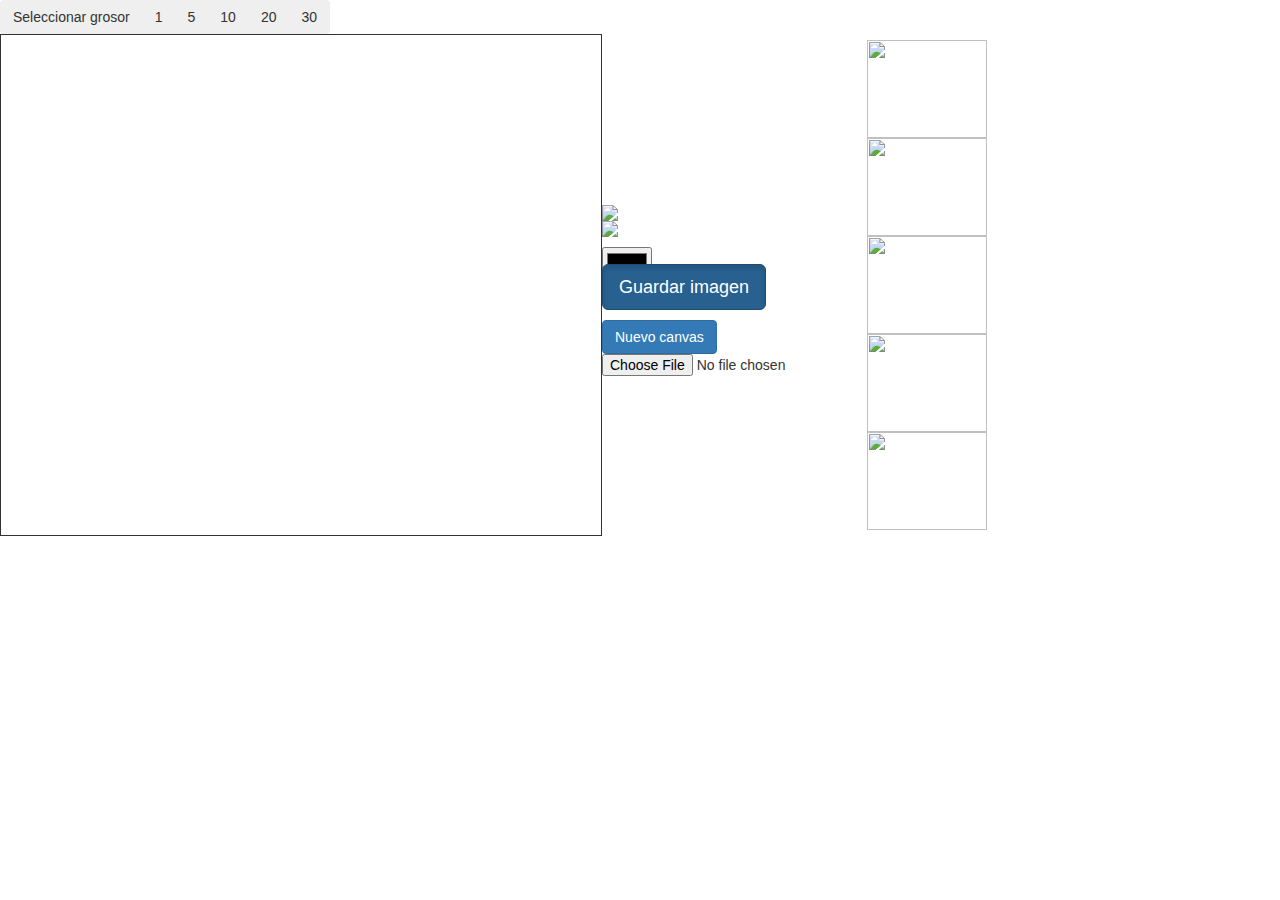
==== Entrega1/Index.html @ a52990ac "Cambiado el nombre de la carpeta" ====
<!DOCTYPE html PUBLIC "-//W3C//DTD XHTML 1.0 Transitional//EN" "http://www.w3.org/TR/xhtml1/DTD/xhtml1-transitional.dtd">
<html xmlns="http://www.w3.org/1999/xhtml">
<head>
  <link rel="stylesheet" href="/css/bootstrap.min.css">
  <meta http-equiv="Content-Type" content="text/html; charset=utf-8" />
  <title>Paint y filtros</title>
  <link rel="stylesheet" href="https://maxcdn.bootstrapcdn.com/bootstrap/3.3.7/css/bootstrap.min.css" integrity="sha384-BVYiiSIFeK1dGmJRAkycuHAHRg32OmUcww7on3RYdg4Va+PmSTsz/K68vbdEjh4u" crossorigin="anonymous">
</head>

<style type="text/css">
canvas {
  border : solid 1px;
  cursor : url('img/lapizcursor.jpg'), default;
}
.herramientas {
  width: 100px;
}
.herramientas div {
  position: relative;
  top: 15px;
}
.herramientas div:hover{
  border: solid red 1px;
  cursor: pointer;
}
.herramientas img:hover{
  border: solid red 1px;
  cursor: pointer;
}
.herramientas a{
  position: relative;
  top: 10px;
}
.herramientas #reiniciar{
  position: relative;
  top: 20px;
}
.herramientas input{
  position: relative;
  top: 20px;
}
.filtros {
  width: 120px;
}
.filtros a{
  position: relative;
  top: 10px;
}
.filtros img:hover{
  border: solid red 1px;
  cursor: pointer;
}
</style>


<body>
  <table>
    <tr>
      <td>
        <div class="btn-toolbar" role="toolbar" aria-label="Toolbar with button groups">
          <div class="btn-group mr-2" role="group" aria-label="First group">
            <button type="button" class="btn btn-secondary">Seleccionar grosor</button>
            <button type="button" class="btn btn-secondary" onclick="setSize(1);">1</button>
            <button type="button" class="btn btn-secondary" onclick="setSize(5);">5</button>
            <button type="button" class="btn btn-secondary" onclick="setSize(10);">10</button>
            <button type="button" class="btn btn-secondary" onclick="setSize(20);">20</button>
            <button type="button" class="btn btn-secondary" onclick="setSize(30);">30</button>
          </div>
        </div>
      </td>
    </tr>
    <tr>
      <td>
        <canvas width="600" height="500" id="canvas"></canvas>
      </td>
      <td class="herramientas">
        <a href="#" id="lapiz"><img src="img/lapiz.jpg" /></a><br/>
        <a href="#" id="borrador"><img src="img/borrador.jpg" /></a><br/>
        <!-- <div style="width: 80px; height: 5px;" onclick="setSize(5);"></div><br />
        <div style="width: 80px; height: 10px;" onclick="setSize(10);"></div><br />
        <div style="width: 80px; height: 20px;" onclick="setSize(20);"></div><br />
        <div style="width: 80px; height: 30px;" onclick="setSize(30);"></div><br /> -->
        <input type="color" id="colores"/><br/>
        <a href="#" class="btn btn-primary btn-lg active" id="guardarImagen" download="canvas.jpg" role="button" aria-pressed="true">Guardar imagen</a><br/>
        <button type="button" class="btn btn-primary" download="canvas.jpg" id="reiniciar">Nuevo canvas</button><br/>
        <input type="file" id="imageFileInput" accept=".jpg, .jpeg, .png" /><br/>
      </td>
      <td class="filtros">
        <img id="ByN" src="img/ByN.jpg" width="120" height="98" />
        <img id="Sepia" src="img/Sepia.jpg" width="120" height="98" />
        <img id="Invertir" src="img/Invertir.jpg" width="120" height="98" />
        <img id="Bin" src="img/Bin.jpg" width="120" height="98" />
        <img id="Brillo" src="img/Brillo.jpg" width="120" height="98" />
      </td>
    </tr>
  </table>

  <script type="text/javascript" src="js/main.js"></script>


</body>
</html>
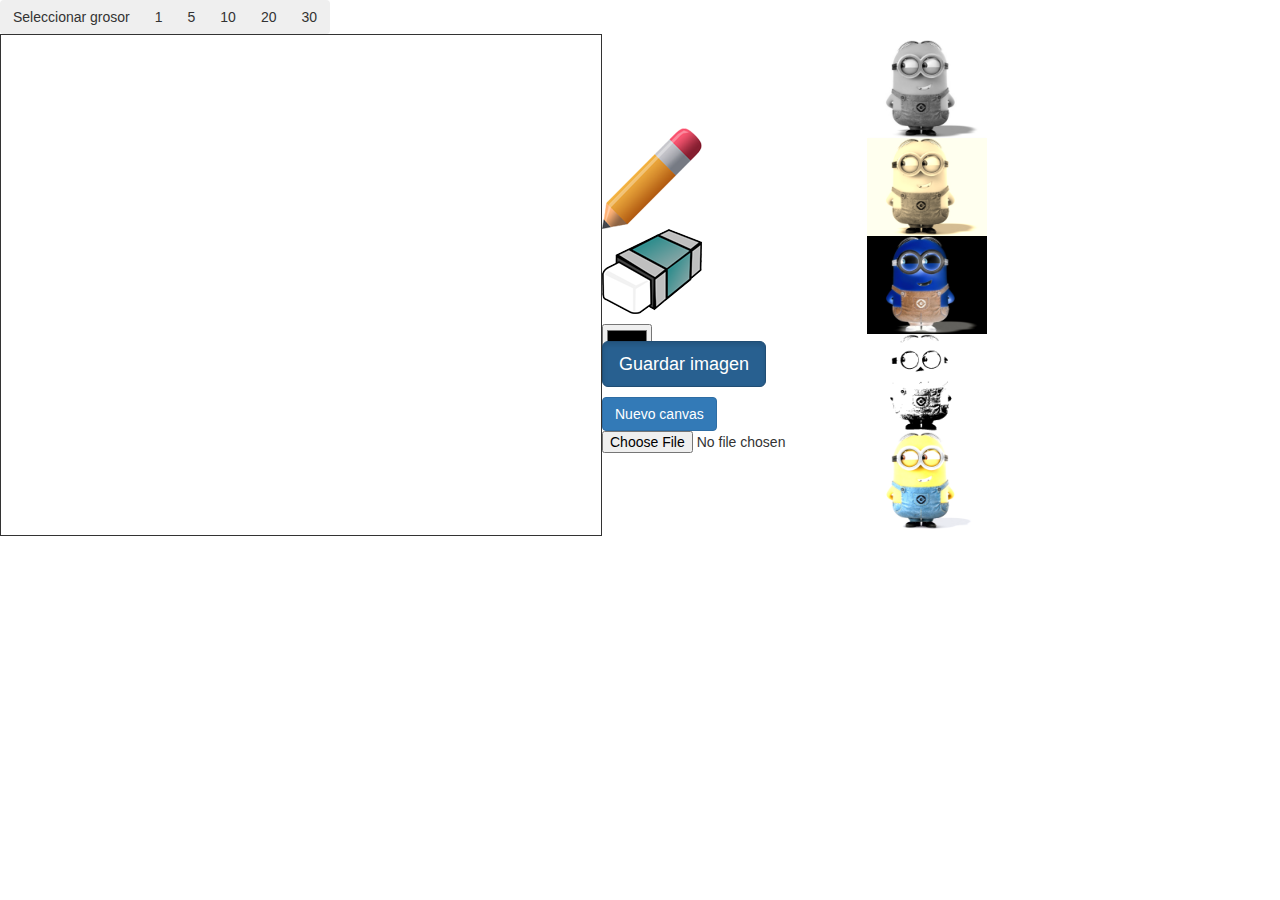
==== commit b6a0c570: "Arreglada la ruta del js las imagenes" ====
--- a/Entrega1/Index.html
+++ b/Entrega1/Index.html
@@ -10,7 +10,7 @@
 <style type="text/css">
 canvas {
   border : solid 1px;
-  cursor : url('img/lapizcursor.jpg'), default;
+  cursor : url('Img/lapizcursor.jpg'), default;
 }
 .herramientas {
   width: 100px;
@@ -74,8 +74,8 @@
         <canvas width="600" height="500" id="canvas"></canvas>
       </td>
       <td class="herramientas">
-        <a href="#" id="lapiz"><img src="img/lapiz.jpg" /></a><br/>
-        <a href="#" id="borrador"><img src="img/borrador.jpg" /></a><br/>
+        <a href="#" id="lapiz"><img src="Img/lapiz.jpg" /></a><br/>
+        <a href="#" id="borrador"><img src="Img/borrador.jpg" /></a><br/>
         <!-- <div style="width: 80px; height: 5px;" onclick="setSize(5);"></div><br />
         <div style="width: 80px; height: 10px;" onclick="setSize(10);"></div><br />
         <div style="width: 80px; height: 20px;" onclick="setSize(20);"></div><br />
@@ -86,17 +86,16 @@
         <input type="file" id="imageFileInput" accept=".jpg, .jpeg, .png" /><br/>
       </td>
       <td class="filtros">
-        <img id="ByN" src="img/ByN.jpg" width="120" height="98" />
-        <img id="Sepia" src="img/Sepia.jpg" width="120" height="98" />
-        <img id="Invertir" src="img/Invertir.jpg" width="120" height="98" />
-        <img id="Bin" src="img/Bin.jpg" width="120" height="98" />
-        <img id="Brillo" src="img/Brillo.jpg" width="120" height="98" />
+        <img id="ByN" src="Img/ByN.jpg" width="120" height="98" />
+        <img id="Sepia" src="Img/Sepia.jpg" width="120" height="98" />
+        <img id="Invertir" src="Img/Invertir.jpg" width="120" height="98" />
+        <img id="Bin" src="Img/Bin.jpg" width="120" height="98" />
+        <img id="Brillo" src="Img/Brillo.jpg" width="120" height="98" />
       </td>
     </tr>
   </table>
 
-  <script type="text/javascript" src="js/main.js"></script>
-
+  <script type="text/javascript" src="Js/Main.js"></script>
 
 </body>
 </html>
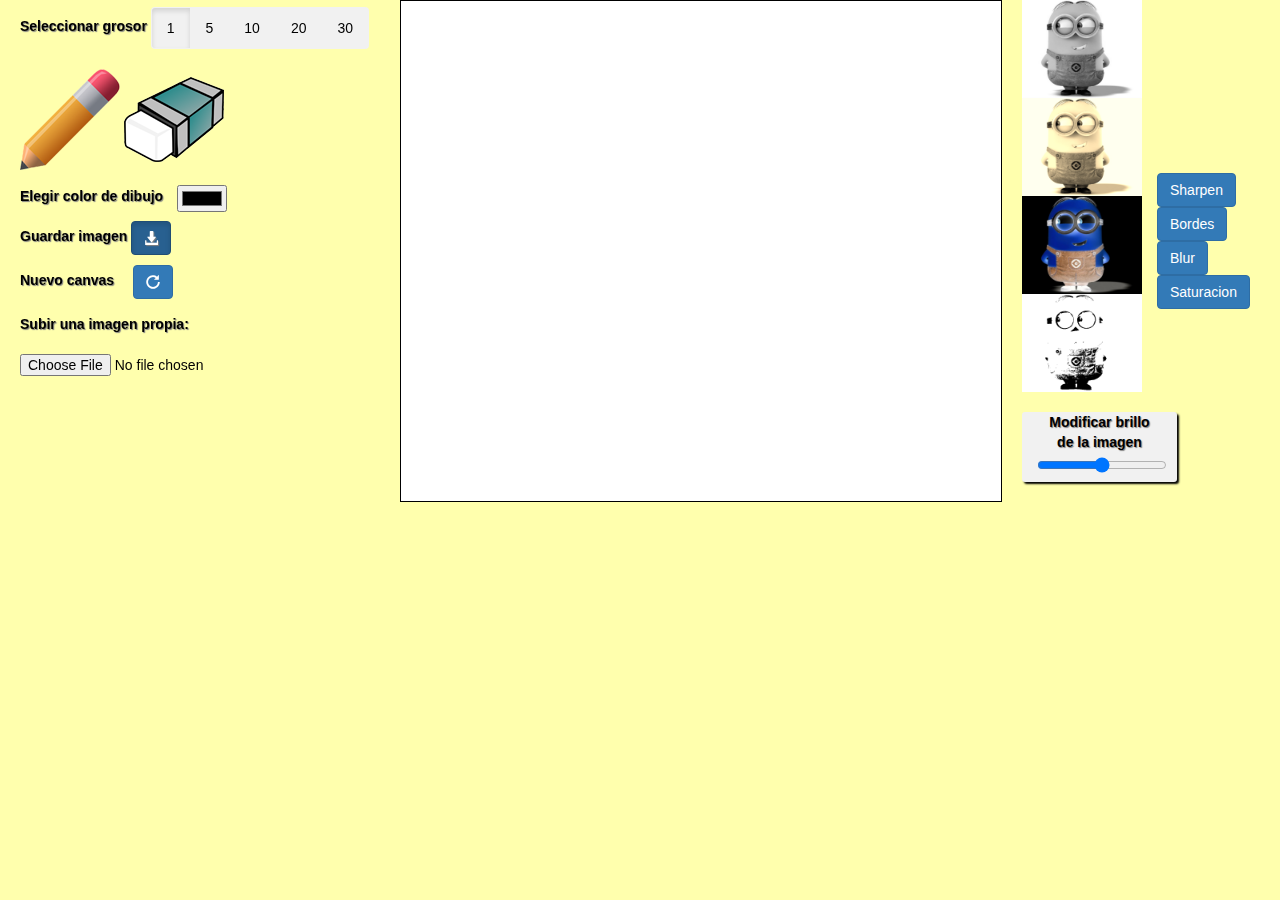
==== commit a2206a3b: "Agregadas todas las funcionalidades de filtros de convolusion y mejorado visualmente" ====
--- a/Entrega1/Index.html
+++ b/Entrega1/Index.html
@@ -8,47 +8,122 @@
 </head>
 
 <style type="text/css">
+body {
+  /* #FFFF99 */
+  /* rgba(255, 255, 153, 0.7) */
+
+  /* #99FF99 */
+  /* rgba(153, 255, 153, 0.7) */
+
+  background-color: rgba(255, 255, 153, 0.8);
+  color: black;
+  text-shadow: 1px 1px 1px grey;
+}
 canvas {
   border : solid 1px;
-  cursor : url('Img/lapizcursor.jpg'), default;
+  cursor : url('Img/lapizcursor1.png'), default;
 }
 .herramientas {
-  width: 100px;
-}
-.herramientas div {
-  position: relative;
-  top: 15px;
-}
-.herramientas div:hover{
+  width: 400px;
+  align-items: center;
+  position: relative;
+  bottom: 90px;
+  left: 5px;
+}
+.herramientas .container {
+  width: 400px;
+}
+.herramientas img:hover {
   border: solid red 1px;
   cursor: pointer;
 }
-.herramientas img:hover{
+.herramientas a {
+  position: relative;
+  top: 20px;
+}
+.herramientas #guardarImagen {
+  position: relative;
+  top: 40px;
+}
+.herramientas .download {
+  position: relative;
+  top: 40px;
+}
+.herramientas #reiniciar {
+  position: relative;
+  top: 50px;
+  left: 15px;
+}
+.herramientas .nuevoCanvas {
+  position: relative;
+  top: 50px;
+}
+.herramientas input {
+  position: relative;
+  top: 25px;
+}
+.herramientas .color {
+  position: relative;
+  top: 30px;
+}
+.herramientas #colores {
+  top: 35px;
+  left: 10px;
+}
+.herramientas .subirImagen {
+  position: relative;
+  top: 65px;
+}
+.herramientas #imageFileInput {
+  position: relative;
+  top: 80px;
+}
+.filtros {
+  width: 155px;
+  position: relative;
+  left: 20px;
+}
+.filtros .container {
+  width: 155px;
+  height: 70px;
+  background-color: #f1f1f1;
+  border: 2px black;
+  border-radius: 3px;
+  box-shadow: 2px 2px 2px black;
+}
+.filtros a {
+  position: relative;
+  top: 10px;
+  padding-top: 10px;
+}
+.filtros img {
+  position: relative;
+  bottom: 20px;
+}
+.filtros label {
+  text-align: center;
+}
+.filtros label,  .filtros input{
+  width: 130px;
+}
+.filtros img:hover {
   border: solid red 1px;
   cursor: pointer;
 }
-.herramientas a{
-  position: relative;
-  top: 10px;
-}
-.herramientas #reiniciar{
-  position: relative;
-  top: 20px;
-}
-.herramientas input{
-  position: relative;
-  top: 20px;
-}
-.filtros {
-  width: 120px;
-}
-.filtros a{
-  position: relative;
-  top: 10px;
-}
-.filtros img:hover{
-  border: solid red 1px;
-  cursor: pointer;
+.filtrosAvanzados {
+  width: 100px;
+}
+.filtrosAvanzados button {
+  position: relative;
+  bottom: 10px;
+}
+.btn-secondary {
+  padding: 10px 15px;
+  background-color: #f1f1f1;
+}
+.btn-secondary:hover {
+  background-color: #666;
+  color: white;
 }
 </style>
 
@@ -56,42 +131,67 @@
 <body>
   <table>
     <tr>
-      <td>
-        <div class="btn-toolbar" role="toolbar" aria-label="Toolbar with button groups">
-          <div class="btn-group mr-2" role="group" aria-label="First group">
-            <button type="button" class="btn btn-secondary">Seleccionar grosor</button>
-            <button type="button" class="btn btn-secondary" onclick="setSize(1);">1</button>
+      <td class="herramientas">
+
+        <div class="container">
+          <label for="btn-group">Seleccionar grosor</label>
+          <div class="btn-group mr-2" id="btn-container" role="group" aria-label="First group">
+            <button type="button" class="btn btn-secondary active" onclick="setSize(1);">1</button>
             <button type="button" class="btn btn-secondary" onclick="setSize(5);">5</button>
             <button type="button" class="btn btn-secondary" onclick="setSize(10);">10</button>
             <button type="button" class="btn btn-secondary" onclick="setSize(20);">20</button>
             <button type="button" class="btn btn-secondary" onclick="setSize(30);">30</button>
           </div>
         </div>
-      </td>
-    </tr>
-    <tr>
+
+        <div class="container">
+          <a href="#" id="lapiz"><img src="Img/lapiz.jpg" /></a>
+          <a href="#" id="borrador"><img src="Img/borrador.jpg" /></a><br/>
+        </div>
+
+        <div class="container" id="coloresContainer">
+          <label class="color" for="colores">Elegir color de dibujo</label>
+          <input type="color" id="colores"/><br/>
+        </div>
+
+        <div class="container">
+          <label for="btn" class="download">Guardar imagen</label>
+          <a class="glyphicon glyphicon-download-alt btn btn-primary active" id="guardarImagen" download="canvas.jpg" role="button" aria-pressed="true"></a>
+        </div>
+
+        <div class="container">
+          <label for="reiniciar" class="nuevoCanvas">Nuevo canvas</label>
+          <button class="glyphicon glyphicon-repeat btn btn-primary" id="reiniciar"></button><br/>
+        </div>
+
+        <div class="container">
+          <label for="form-control-file" class="subirImagen">Subir una imagen propia:</label>
+          <input type="file" class="form-control-file" id="imageFileInput" accept=".jpg, .jpeg, .png" /><br/>
+        </div>
+      </td>
+
       <td>
         <canvas width="600" height="500" id="canvas"></canvas>
       </td>
-      <td class="herramientas">
-        <a href="#" id="lapiz"><img src="Img/lapiz.jpg" /></a><br/>
-        <a href="#" id="borrador"><img src="Img/borrador.jpg" /></a><br/>
-        <!-- <div style="width: 80px; height: 5px;" onclick="setSize(5);"></div><br />
-        <div style="width: 80px; height: 10px;" onclick="setSize(10);"></div><br />
-        <div style="width: 80px; height: 20px;" onclick="setSize(20);"></div><br />
-        <div style="width: 80px; height: 30px;" onclick="setSize(30);"></div><br /> -->
-        <input type="color" id="colores"/><br/>
-        <a href="#" class="btn btn-primary btn-lg active" id="guardarImagen" download="canvas.jpg" role="button" aria-pressed="true">Guardar imagen</a><br/>
-        <button type="button" class="btn btn-primary" download="canvas.jpg" id="reiniciar">Nuevo canvas</button><br/>
-        <input type="file" id="imageFileInput" accept=".jpg, .jpeg, .png" /><br/>
-      </td>
+
       <td class="filtros">
         <img id="ByN" src="Img/ByN.jpg" width="120" height="98" />
         <img id="Sepia" src="Img/Sepia.jpg" width="120" height="98" />
         <img id="Invertir" src="Img/Invertir.jpg" width="120" height="98" />
         <img id="Bin" src="Img/Bin.jpg" width="120" height="98" />
-        <img id="Brillo" src="Img/Brillo.jpg" width="120" height="98" />
-      </td>
+        <div class="container">
+          <label for="Brillo">Modificar brillo <br/>de la imagen</label>
+          <input type="range" min="-100" max="100" step="2" value="0" id="Brillo" />
+        </div>
+      </td>
+
+      <td class="filtrosAvanzados">
+        <button id="Sharpen" type="button" class="btn btn-primary" name="button">Sharpen</button>
+        <button id="Bordes" type="button" class="btn btn-primary" name="button">Bordes</button>
+        <button id="Blur" type="button" class="btn btn-primary" name="button">Blur</button>
+        <button id="Saturacion" type="button" class="btn btn-primary" name="button">Saturacion</button>
+      </td>
+
     </tr>
   </table>
 
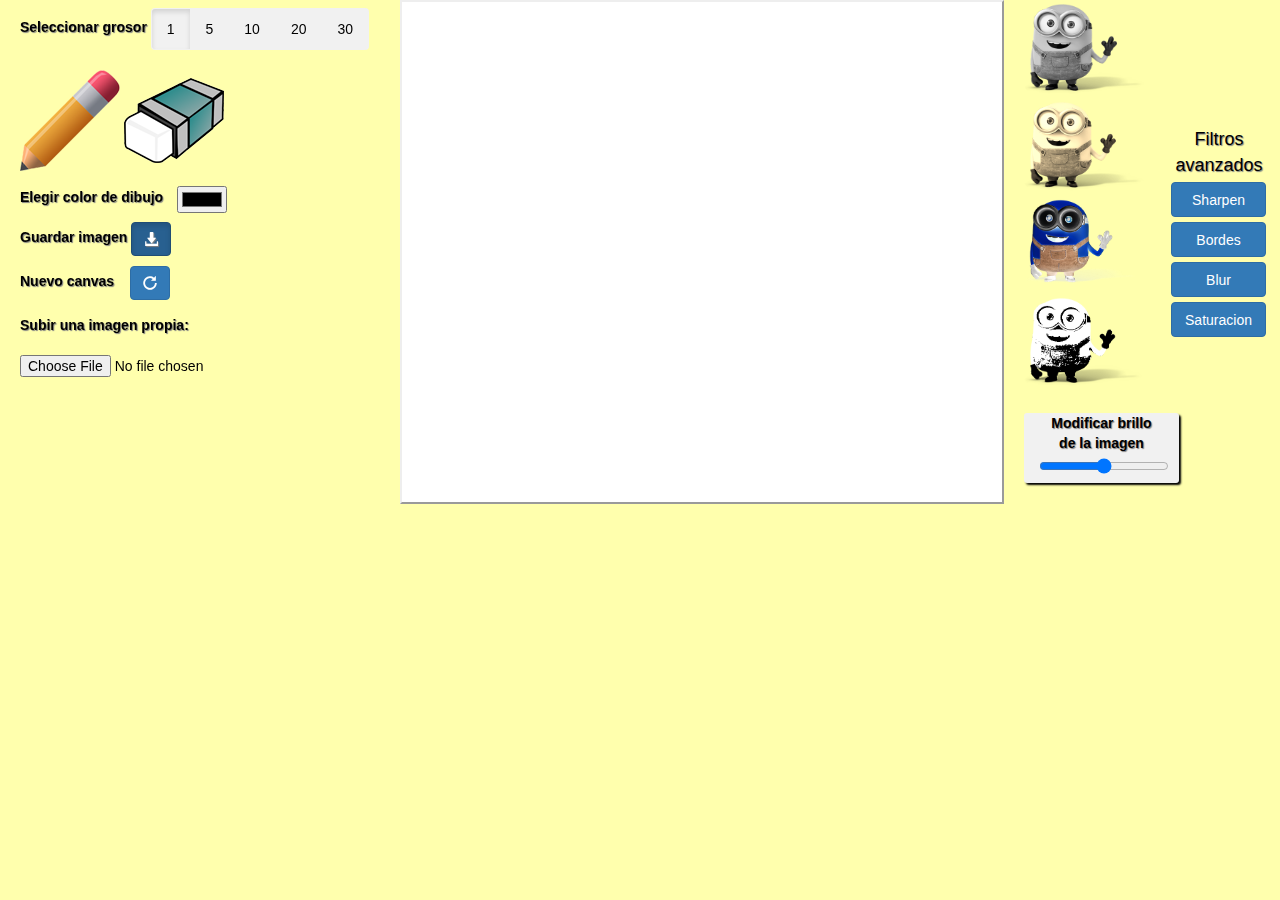
==== commit 73e28611: "Finalizado el refactor visual, reemplazadas las imagenes por png para mejor visualizacion" ====
--- a/Entrega1/Index.html
+++ b/Entrega1/Index.html
@@ -9,18 +9,14 @@
 
 <style type="text/css">
 body {
-  /* #FFFF99 */
-  /* rgba(255, 255, 153, 0.7) */
-
-  /* #99FF99 */
-  /* rgba(153, 255, 153, 0.7) */
-
   background-color: rgba(255, 255, 153, 0.8);
   color: black;
   text-shadow: 1px 1px 1px grey;
+  /* position: relative; */
 }
 canvas {
-  border : solid 1px;
+  border : solid 2px;
+  border-style: outset;
   cursor : url('Img/lapizcursor1.png'), default;
 }
 .herramientas {
@@ -52,7 +48,7 @@
 .herramientas #reiniciar {
   position: relative;
   top: 50px;
-  left: 15px;
+  left: 12px;
 }
 .herramientas .nuevoCanvas {
   position: relative;
@@ -91,6 +87,9 @@
   border-radius: 3px;
   box-shadow: 2px 2px 2px black;
 }
+.filtros .imagenes {
+  width: 150px;
+}
 .filtros a {
   position: relative;
   top: 10px;
@@ -103,7 +102,7 @@
 .filtros label {
   text-align: center;
 }
-.filtros label,  .filtros input{
+.filtros label, .filtros input{
   width: 130px;
 }
 .filtros img:hover {
@@ -113,9 +112,25 @@
 .filtrosAvanzados {
   width: 100px;
 }
+.filtrosAvanzados .container {
+  position: relative;
+  width: 120px;
+  height: 40px;
+  right: 3px;
+}
+.filtrosAvanzados p {
+  position: relative;
+  text-align: center;
+  font-size: 18px;
+  bottom: 25px;
+  left: 3px;
+}
 .filtrosAvanzados button {
   position: relative;
   bottom: 10px;
+  width: 95px;
+  height: 35px;
+  text-align: center;
 }
 .btn-secondary {
   padding: 10px 15px;
@@ -175,21 +190,24 @@
       </td>
 
       <td class="filtros">
-        <img id="ByN" src="Img/ByN.jpg" width="120" height="98" />
-        <img id="Sepia" src="Img/Sepia.jpg" width="120" height="98" />
-        <img id="Invertir" src="Img/Invertir.jpg" width="120" height="98" />
-        <img id="Bin" src="Img/Bin.jpg" width="120" height="98" />
-        <div class="container">
-          <label for="Brillo">Modificar brillo <br/>de la imagen</label>
+        <div class="imagenes">
+          <img id="ByN" src="Img/ByN.png" width="120" height="98" />
+          <img id="Sepia" src="Img/Sepia.png" width="120" height="98" />
+          <img id="Invertir" src="Img/Invertir.png" width="120" height="98" />
+          <img id="Bin" src="Img/Bin.png" width="120" height="98" />
+        </div>
+        <div class="container">
+          <label for="Brillo">Modificar brillo <br/> de la imagen</label>
           <input type="range" min="-100" max="100" step="2" value="0" id="Brillo" />
         </div>
       </td>
 
       <td class="filtrosAvanzados">
-        <button id="Sharpen" type="button" class="btn btn-primary" name="button">Sharpen</button>
-        <button id="Bordes" type="button" class="btn btn-primary" name="button">Bordes</button>
-        <button id="Blur" type="button" class="btn btn-primary" name="button">Blur</button>
-        <button id="Saturacion" type="button" class="btn btn-primary" name="button">Saturacion</button>
+        <div class="container"><p>Filtros avanzados</p></div>
+        <div class="container"><button id="Sharpen" type="button" class="btn btn-primary" name="button">Sharpen</button></div>
+        <div class="container"><button id="Bordes" type="button" class="btn btn-primary" name="button">Bordes</button></div>
+        <div class="container"><button id="Blur" type="button" class="btn btn-primary" name="button">Blur</button></div>
+        <div class="container"><button id="Saturacion" type="button" class="btn btn-primary" name="button">Saturacion</button></div>
       </td>
 
     </tr>
